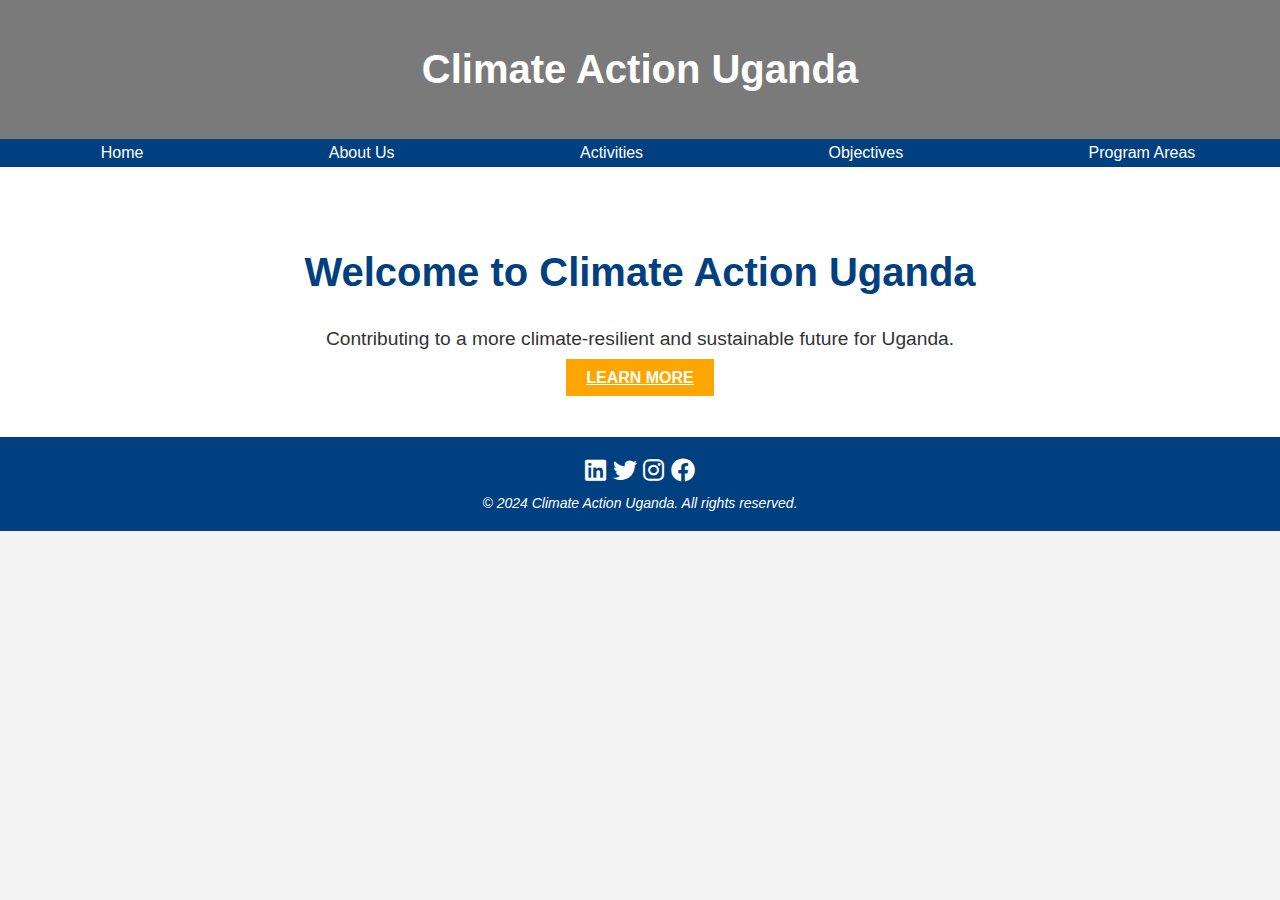
==== index.html @ cd515882 "toogle button removed from indext file" ====
<!DOCTYPE html>
<html lang="en">

<head>
    <meta charset="UTF-8">
    <meta name="viewport" content="width=device-width, initial-scale=1.0">
    <title>Climate Action Uganda</title>
    <link href="vendor/bootstrap/css/bootstrap.min.css" rel="stylesheet">
    <link rel="stylesheet" href="css/styles.css">
    <link rel="stylesheet" href="https://cdnjs.cloudflare.com/ajax/libs/font-awesome/6.0.0-beta3/css/all.min.css">
</head>

<body>
    <header>
        <div class="container">
            <h1 class="mb-0">Climate Action Uganda</h1>
        </div>
    </header>
    <nav class="navbar navbar-expand-lg navbar-dark">
        <div class="container">

            <div class="collapse navbar-collapse" id="navbarNav">
                <ul class="navbar-nav ml-auto footer-nav">
                    <li class="nav-item">
                        <a class="nav-link" href="index.html">Home</a>
                    </li>
                    <li class="nav-item">
                        <a class="nav-link" href="about.html">About Us</a>
                    </li>
                    <li class="nav-item">
                        <a class="nav-link" href="activities.html">Activities</a>
                    </li>
                    <li class="nav-item">
                        <a class="nav-link" href="objectives.html">Objectives</a>
                    </li>
                    <li class="nav-item">
                        <a class="nav-link" href="program-areas.html">Program Areas</a>
                    </li>
                </ul>
            </div>
        </div>
    </nav>
    <main class="main-content">
        <div class="container text-center">
            <h2>Welcome to Climate Action Uganda</h2>
            <p>Contributing to a more climate-resilient and sustainable future for Uganda.</p>
            <a href="about.html" class="btn btn-lg btn-orange">Learn More</a>
        </div>
    </main>
    <footer>
        <div class="container">
            <div class="social-icons">
                <a href="https://www.linkedin.com" target="_blank" class="text-white mr-3">
                    <i class="fab fa-linkedin"></i>
                </a>
                <a href="https://www.twitter.com" target="_blank" class="text-white mr-3">
                    <i class="fab fa-twitter"></i>
                </a>
                <a href="https://www.instagram.com" target="_blank" class="text-white mr-3">
                    <i class="fab fa-instagram"></i>
                </a>
                <a href="https://www.facebook.com" target="_blank" class="text-white">
                    <i class="fab fa-facebook"></i>
                </a>
            </div>
            <p>© 2024 Climate Action Uganda. All rights reserved.</p>
        </div>
    </footer>
    <script src="vendor/jquery/jquery.min.js"></script>
    <script src="vendor/bootstrap/js/bootstrap.bundle.min.js"></script>
    <script src="js/scripts.js"></script>
</body>

</html>
---- css/styles.css ----
body {
    margin: 0;
    padding: 0;
    box-sizing: border-box;
    font-family: Arial, sans-serif;
    background-color: #f4f4f4; /* Light grey background for better contrast */
}

header {
    position: relative;
    background: url('../images/Climate Change Uganda2.png') no-repeat center center/cover;
    color: white;
    padding: 20px 0;
    text-align: center;
    background-size: cover; /* Ensure the image covers the header area */
    background-position: center; /* Center the image */
}

header::before {
    content: '';
    position: absolute;
    top: 0;
    left: 0;
    width: 100%;
    height: 100%;
    background: rgba(0, 0, 0, 0.5); /* Dark overlay for better text readability */
    z-index: 1;
}

header h1 {
    position: relative;
    z-index: 2;
    font-size: 2.5rem;
    color: #fff;
}

.navbar {
    background-color: #004080; /* Dark blue background */
}

.navbar-toggler {
    margin-left: auto; /* Push the toggler to the right on smaller screens */
}

.navbar-collapse {
    flex-grow: 0; /* Prevent the collapse from taking up more space than needed */
}

.navbar-nav {
    display: flex;
    align-items: center;
    flex-direction: row; /* Ensure items are aligned in a row */
}

.navbar-nav .nav-item {
    margin-left: 1rem; /* Adjust margin for spacing between items */
}

.navbar-nav .nav-link {
    color: white !important;
    font-size: 1rem; /* Increased font size for better readability */
    font-weight: 400; /* Regular weight */
}

.navbar-nav .nav-link:hover {
    color: #00BFFF !important; /* Lighter blue for hover */
}

.main-content {
    background-color: white; /* Light background for contrast */
    padding: 50px 0;
    text-align: center;
    color: #333; /* Dark grey text */
}

.main-content h2 {
    font-size: 2.5rem;
    font-weight: bold;
    color: #004080; /* Dark blue heading */
}

.main-content p {
    font-size: 1.2rem;
    color: #333; /* Dark grey text */
}

.btn-orange {
    background-color: #FFA500;
    color: white;
    border: none;
    padding: 10px 20px;
    text-transform: uppercase;
    font-weight: bold;
}

footer {
    background-color: #004080; /* Dark blue */
    color: white;
    text-align: center;
    padding: 20px 0;
    font-family: Arial, sans-serif; /* Ensure consistent font family */
}

.social-icons {
    margin-bottom: 10px;
}

.social-icons a {
    font-size: 24px;
    color: white;
    text-decoration: none;
}

.social-icons a:hover {
    color: #00BFFF; /* Lighter blue for hover */
}

footer p {
    margin: 0;
    padding: 0;
    font-size: 0.875rem; /* Smaller font size */
    font-weight: 400; /* Regular weight */
    color: white;
    font-style: italic; /* Cursive style */
}

.footer-nav {
    list-style: none;
    padding: 0;
    margin: 0;
    display: flex;
    justify-content: space-around;
    flex-wrap: wrap;
}

.footer-nav li {
    margin: 5px 0;
}

.footer-nav a {
    color: white;
    text-decoration: none;
    font-size: 1rem;
}

.footer-nav a:hover {
    color: #00BFFF; /* Lighter blue */
}
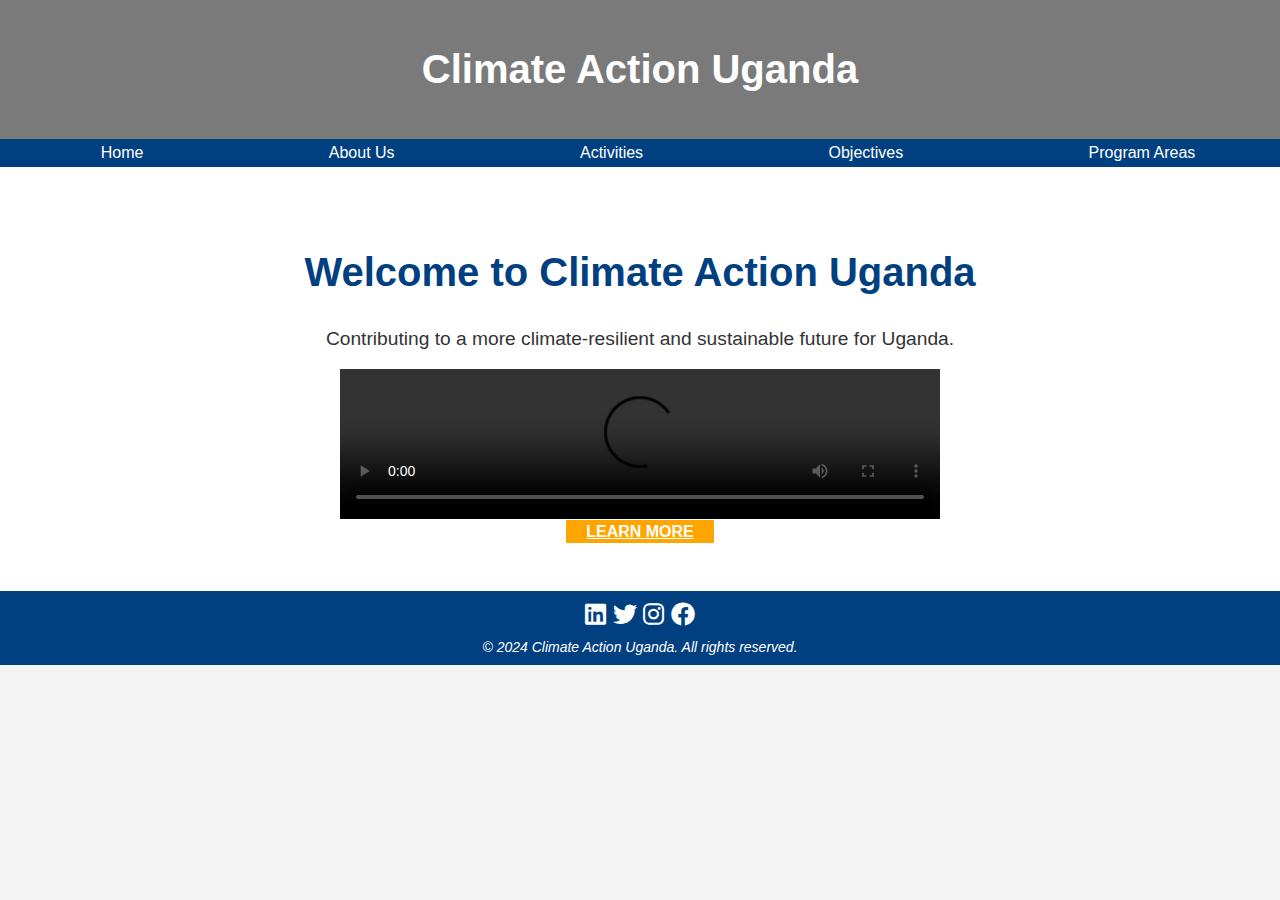
==== commit d5458140: "un intro video added to index page" ====
--- a/index.html
+++ b/index.html
@@ -18,7 +18,6 @@
     </header>
     <nav class="navbar navbar-expand-lg navbar-dark">
         <div class="container">
-
             <div class="collapse navbar-collapse" id="navbarNav">
                 <ul class="navbar-nav ml-auto footer-nav">
                     <li class="nav-item">
@@ -44,7 +43,13 @@
         <div class="container text-center">
             <h2>Welcome to Climate Action Uganda</h2>
             <p>Contributing to a more climate-resilient and sustainable future for Uganda.</p>
-            <a href="about.html" class="btn btn-lg btn-orange">Learn More</a>
+            <div class="video-container">
+                <video width="600" controls>
+                    <source src="https://www.un.org/sites/un2.un.org/files/2021/04/climate_hero_2021.mp4" type="video/mp4">
+                    Your browser does not support the video tag.
+                </video>
+            </div>
+            <a href="https://www.un.org/en/climatechange/what-is-climate-change" class="btn btn-lg btn-orange">Learn More</a>
         </div>
     </main>
     <footer>
--- a/css/styles.css
+++ b/css/styles.css
@@ -84,11 +84,101 @@
     color: #333; /* Dark grey text */
 }
 
+.horizontal-sections {
+    display: flex;
+    justify-content: space-around;
+    margin: 20px 0;
+}
+
+.horizontal-sections h3 {
+    color: #004080; /* Dark blue heading */
+    font-size: 1.8rem;
+    margin: 0 10px;
+    padding: 10px;
+    cursor: pointer;
+    border: 1px solid transparent;
+    border-radius: 5px;
+    transition: border-color 0.3s;
+}
+
+.horizontal-sections h3:hover {
+    border-color: #004080; /* Dark blue border on hover */
+}
+
+.section-content {
+    display: none;
+    text-align: left;
+    margin-top: 10px;
+}
+
+.horizontal-sections h3:hover + .section-content {
+    display: block;
+}
+
+.about-content {
+    margin-top: 20px;
+}
+
+.about-content p {
+    font-size: 1.1rem;
+    color: #333; /* Dark grey text */
+}
+
+.about-content ul {
+    list-style-type: none; /* Remove default list style */
+    padding-left: 0;
+    display: flex;
+    flex-wrap: wrap; /* Allow items to wrap to the next line */
+    gap: 20px; /* Space between items */
+    justify-content: center; /* Center items */
+}
+
+.about-content ul li {
+    margin: 20px 0;
+    font-size: 1.1rem;
+    padding: 20px;
+    position: relative;
+    background-size: cover;
+    background-position: center;
+    border-radius: 8px;
+    width: 200px; /* Fixed width for square shape */
+    height: 200px; /* Fixed height for square shape */
+}
+
+/* Background image classes for each principle */
+.background1 {
+    background-image: url('../images/climate_justice.jpg'); /* Image for Climate justice and equity */
+}
+
+.background2 {
+    background-image: url('../images/communityled.jpg'); /* Image for Community-led development */
+}
+
+.background3 {
+    background-image: url('../images/sustainable_practices.jpg'); /* Image for Sustainable and inclusive practices */
+}
+
+.background4 {
+    background-image: url('../images/inovation_learning.jpg'); /* Image for Innovation and learning */
+}
+
+.background5 {
+    background-image: url('../images/collaboration_partnerships.jpg'); /* Image for Collaboration and partnerships */
+}
+
+.background6 {
+    background-image: url('../images/integrity_accountability.jpg'); /* Image for Integrity and accountability */
+}
+
+.background7 {
+    background-image: url('../images/human_rights_dignity.jpg'); /* Image for Respect for human rights and dignity */
+}
+
 .btn-orange {
     background-color: #FFA500;
     color: white;
     border: none;
-    padding: 10px 20px;
+    padding: 3px 20px;
     text-transform: uppercase;
     font-weight: bold;
 }
@@ -97,7 +187,7 @@
     background-color: #004080; /* Dark blue */
     color: white;
     text-align: center;
-    padding: 20px 0;
+    padding: 10px 0;
     font-family: Arial, sans-serif; /* Ensure consistent font family */
 }
 
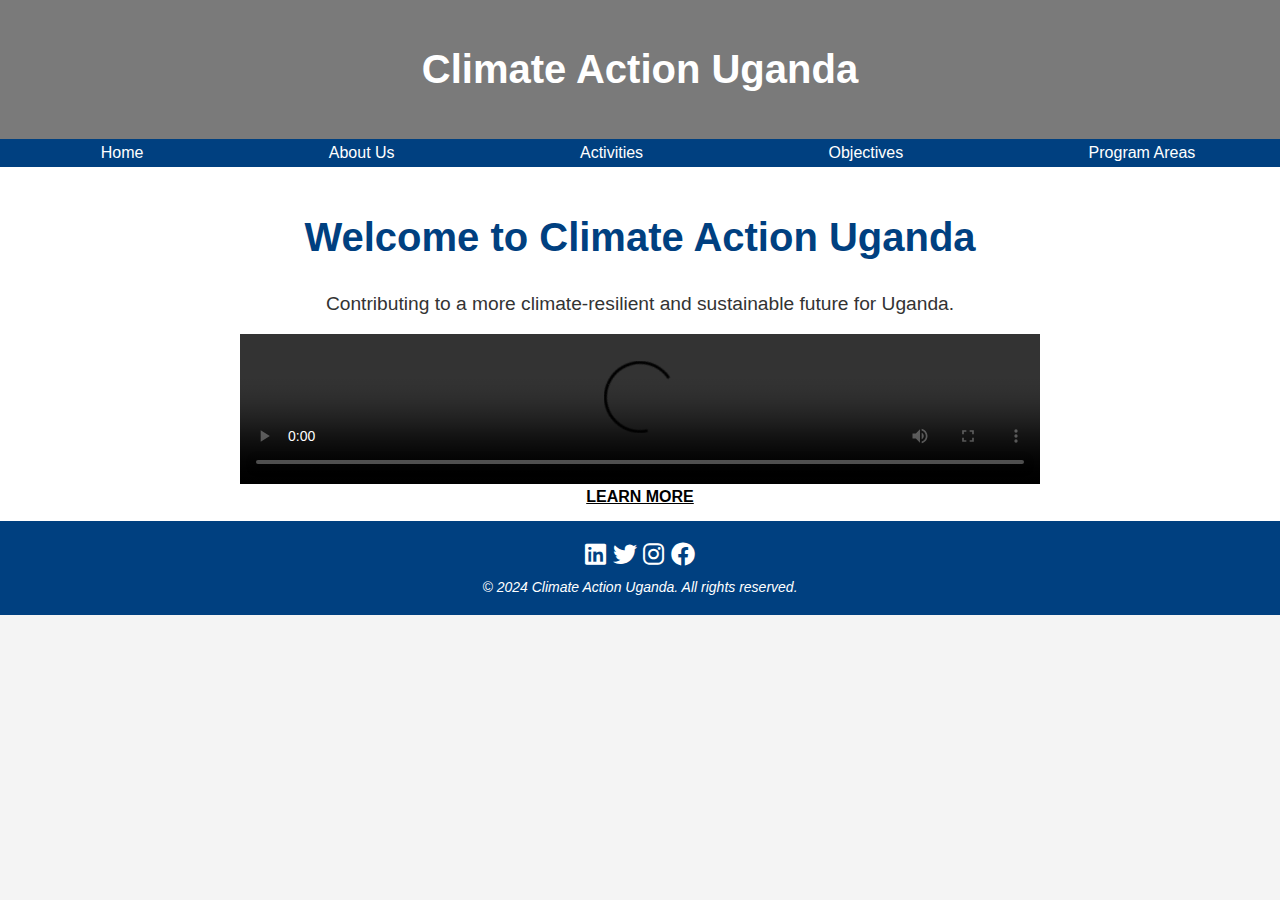
==== commit 19ed63ac: "sub-navbar pages added to activities with hiding of main content" ====
--- a/index.html
+++ b/index.html
@@ -44,7 +44,7 @@
             <h2>Welcome to Climate Action Uganda</h2>
             <p>Contributing to a more climate-resilient and sustainable future for Uganda.</p>
             <div class="video-container">
-                <video width="600" controls>
+                <video width="800" controls>
                     <source src="https://www.un.org/sites/un2.un.org/files/2021/04/climate_hero_2021.mp4" type="video/mp4">
                     Your browser does not support the video tag.
                 </video>
--- a/css/styles.css
+++ b/css/styles.css
@@ -66,9 +66,36 @@
     color: #00BFFF !important; /* Lighter blue for hover */
 }
 
+.sub-navbar {
+    background-color: #333; /* Dark grey background */
+    padding: 10px 0;
+}
+
+.sub-nav {
+    list-style: none;
+    padding: 0;
+    margin: 0;
+    display: flex;
+    justify-content: center;
+}
+
+.sub-nav li {
+    margin: 0 10px;
+}
+
+.sub-nav a {
+    color: white;
+    text-decoration: none;
+    font-size: 1rem;
+}
+
+.sub-nav a:hover {
+    color: #00BFFF; /* Lighter blue for hover */
+}
+
 .main-content {
     background-color: white; /* Light background for contrast */
-    padding: 50px 0;
+    padding: 15px 0;
     text-align: center;
     color: #333; /* Dark grey text */
 }
@@ -84,101 +111,30 @@
     color: #333; /* Dark grey text */
 }
 
-.horizontal-sections {
-    display: flex;
-    justify-content: space-around;
-    margin: 20px 0;
+.image-container {
+    text-align: center; /* Center the image container */
 }
 
-.horizontal-sections h3 {
-    color: #004080; /* Dark blue heading */
-    font-size: 1.8rem;
-    margin: 0 10px;
-    padding: 10px;
-    cursor: pointer;
-    border: 1px solid transparent;
-    border-radius: 5px;
-    transition: border-color 0.3s;
-}
-
-.horizontal-sections h3:hover {
-    border-color: #004080; /* Dark blue border on hover */
+.activities_main_image {
+    max-width: 100%;
+    height: auto;
+    margin: 20px 0; /* Add some margin for spacing */
 }
 
 .section-content {
     display: none;
     text-align: left;
     margin-top: 10px;
-}
-
-.horizontal-sections h3:hover + .section-content {
-    display: block;
-}
-
-.about-content {
-    margin-top: 20px;
-}
-
-.about-content p {
-    font-size: 1.1rem;
-    color: #333; /* Dark grey text */
-}
-
-.about-content ul {
-    list-style-type: none; /* Remove default list style */
-    padding-left: 0;
-    display: flex;
-    flex-wrap: wrap; /* Allow items to wrap to the next line */
-    gap: 20px; /* Space between items */
-    justify-content: center; /* Center items */
-}
-
-.about-content ul li {
-    margin: 20px 0;
-    font-size: 1.1rem;
-    padding: 20px;
-    position: relative;
-    background-size: cover;
-    background-position: center;
-    border-radius: 8px;
-    width: 200px; /* Fixed width for square shape */
-    height: 200px; /* Fixed height for square shape */
-}
-
-/* Background image classes for each principle */
-.background1 {
-    background-image: url('../images/climate_justice.jpg'); /* Image for Climate justice and equity */
-}
-
-.background2 {
-    background-image: url('../images/communityled.jpg'); /* Image for Community-led development */
-}
-
-.background3 {
-    background-image: url('../images/sustainable_practices.jpg'); /* Image for Sustainable and inclusive practices */
-}
-
-.background4 {
-    background-image: url('../images/inovation_learning.jpg'); /* Image for Innovation and learning */
-}
-
-.background5 {
-    background-image: url('../images/collaboration_partnerships.jpg'); /* Image for Collaboration and partnerships */
-}
-
-.background6 {
-    background-image: url('../images/integrity_accountability.jpg'); /* Image for Integrity and accountability */
-}
-
-.background7 {
-    background-image: url('../images/human_rights_dignity.jpg'); /* Image for Respect for human rights and dignity */
+    border: 1px solid #004080; /* Border around the paragraph */
+    padding: 15px;
+    border-radius: 5px;
+    background-color: #f9f9f9; /* Light background for the paragraph */
 }
 
 .btn-orange {
-    background-color: #FFA500;
-    color: white;
+    color: black;
     border: none;
-    padding: 3px 20px;
+    padding: 0px 20px;
     text-transform: uppercase;
     font-weight: bold;
 }
@@ -187,7 +143,7 @@
     background-color: #004080; /* Dark blue */
     color: white;
     text-align: center;
-    padding: 10px 0;
+    padding: 20px 0;
     font-family: Arial, sans-serif; /* Ensure consistent font family */
 }
 
@@ -235,4 +191,9 @@
 
 .footer-nav a:hover {
     color: #00BFFF; /* Lighter blue */
+}
+.activities_main_image {
+    max-width: 100%;
+    height: auto;
+    margin: 20px 0; /* Add some margin for spacing */
 }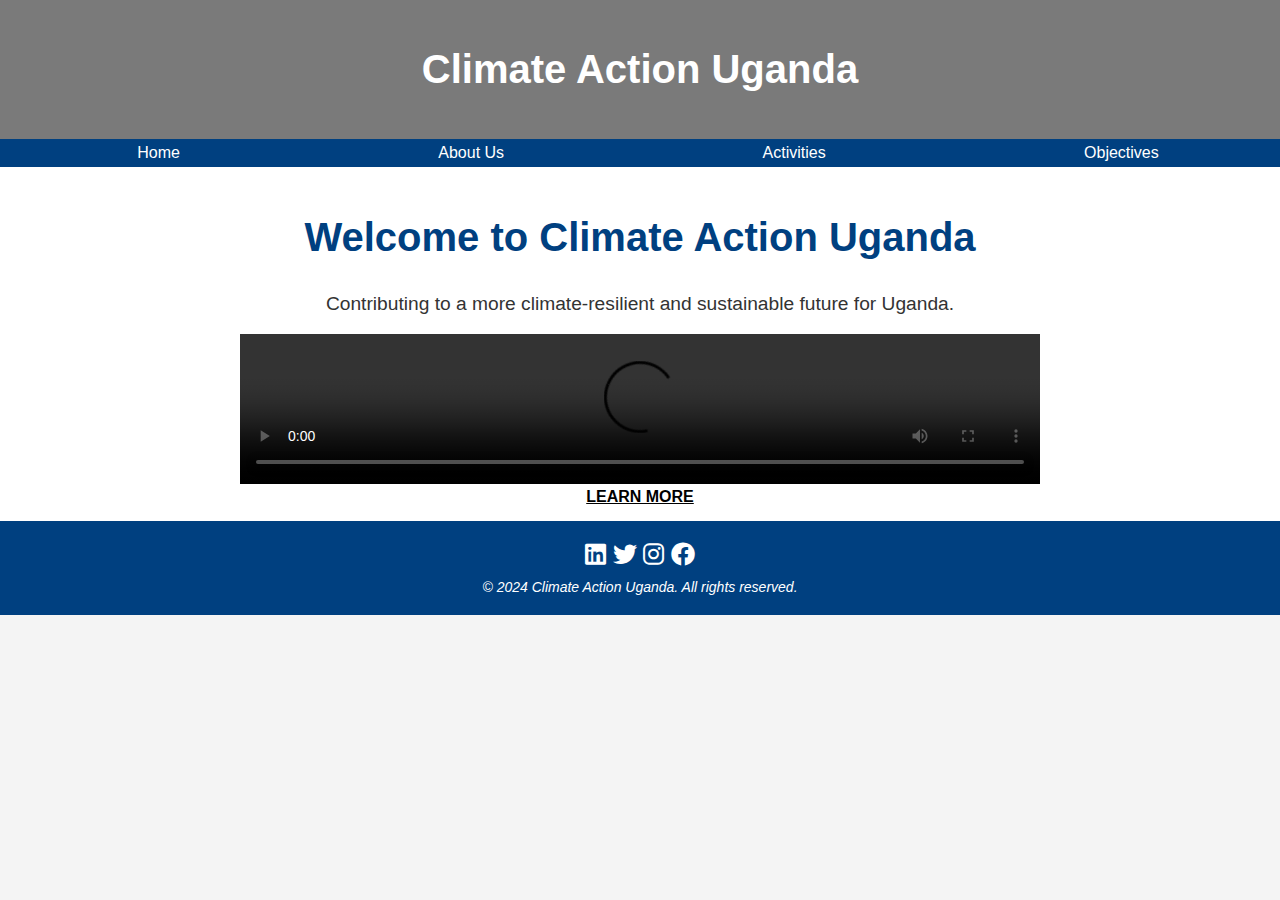
==== commit f9914b79: "programm areas removed from all pages" ====
--- a/index.html
+++ b/index.html
@@ -31,9 +31,6 @@
                     </li>
                     <li class="nav-item">
                         <a class="nav-link" href="objectives.html">Objectives</a>
-                    </li>
-                    <li class="nav-item">
-                        <a class="nav-link" href="program-areas.html">Program Areas</a>
                     </li>
                 </ul>
             </div>
--- a/css/styles.css
+++ b/css/styles.css
@@ -111,8 +111,62 @@
     color: #333; /* Dark grey text */
 }
 
-.image-container {
-    text-align: center; /* Center the image container */
+.about-content {
+    text-align: left;
+    margin-top: 20px;
+}
+
+.about-content h3 {
+    color: #004080; /* Dark blue heading */
+    font-size: 1.8rem;
+    margin-top: 20px;
+}
+
+.about-content p {
+    font-size: 1.1rem;
+    color: #333; /* Dark grey text */
+}
+
+.about-content ul {
+    list-style-type: none; /* Remove default list style */
+    padding-left: 0;
+    display: flex;
+    flex-wrap: wrap; /* Allow items to wrap to the next line */
+    gap: 20px; /* Space between items */
+    justify-content: center; /* Center items */
+}
+
+.about-content ul li {
+    margin: 20px 0;
+    font-size: 1.1rem;
+    padding: 20px;
+    position: relative;
+    background-size: cover;
+    background-position: center;
+    border-radius: 8px;
+    width: 200px; /* Fixed width for square shape */
+    height: 200px; /* Fixed height for square shape */
+}
+
+/* Background image classes for each principle */
+.background1 {
+    background-image: url('../images/climate_justice.jpg'); /* Image for Climate justice and equity */
+}
+
+.background2 {
+    background-image: url('../images/communityled.jpg'); /* Image for Community-led development */
+}
+
+.background3 {
+    background-image: url('../images/sustainable_practices.jpg'); /* Image for Sustainable and inclusive practices */
+}
+
+.background4 {
+    background-image: url('../images/inovation_learning.jpg'); /* Image for Innovation and learning */
+}
+
+.background5 {
+    background-image: url('../images/collaboration_partnerships.jpg'); /* Image for Collaboration and partnerships */
 }
 
 .activities_main_image {
@@ -134,7 +188,7 @@
 .btn-orange {
     color: black;
     border: none;
-    padding: 0px 20px;
+    padding: 10px 20px;
     text-transform: uppercase;
     font-weight: bold;
 }
@@ -196,4 +250,47 @@
     max-width: 100%;
     height: auto;
     margin: 20px 0; /* Add some margin for spacing */
+}
+
+.section-content {
+    display: none;
+    text-align: left;
+    margin-top: 10px;
+    padding: 20px;
+    border: 1px solid #004080;
+    border-radius: 5px;
+    background-color: #f9f9f9;
+    max-width: 900px;
+    margin-left: auto;
+    margin-right: auto;
+}
+
+.section-content h3 {
+    margin-bottom: 20px;
+    color: #004080;
+    font-size: 1.8rem;
+}
+
+.section-content p {
+    margin-bottom: 15px;
+    line-height: 1.6;
+    color: #333;
+}
+
+.section-content ul {
+    padding-left: 20px;
+    list-style-type: disc;
+}
+
+.section-content ul li {
+    margin-bottom: 10px;
+}
+
+.section-content ul li a {
+    color: #004080;
+    text-decoration: none;
+}
+
+.section-content ul li a:hover {
+    text-decoration: underline;
 }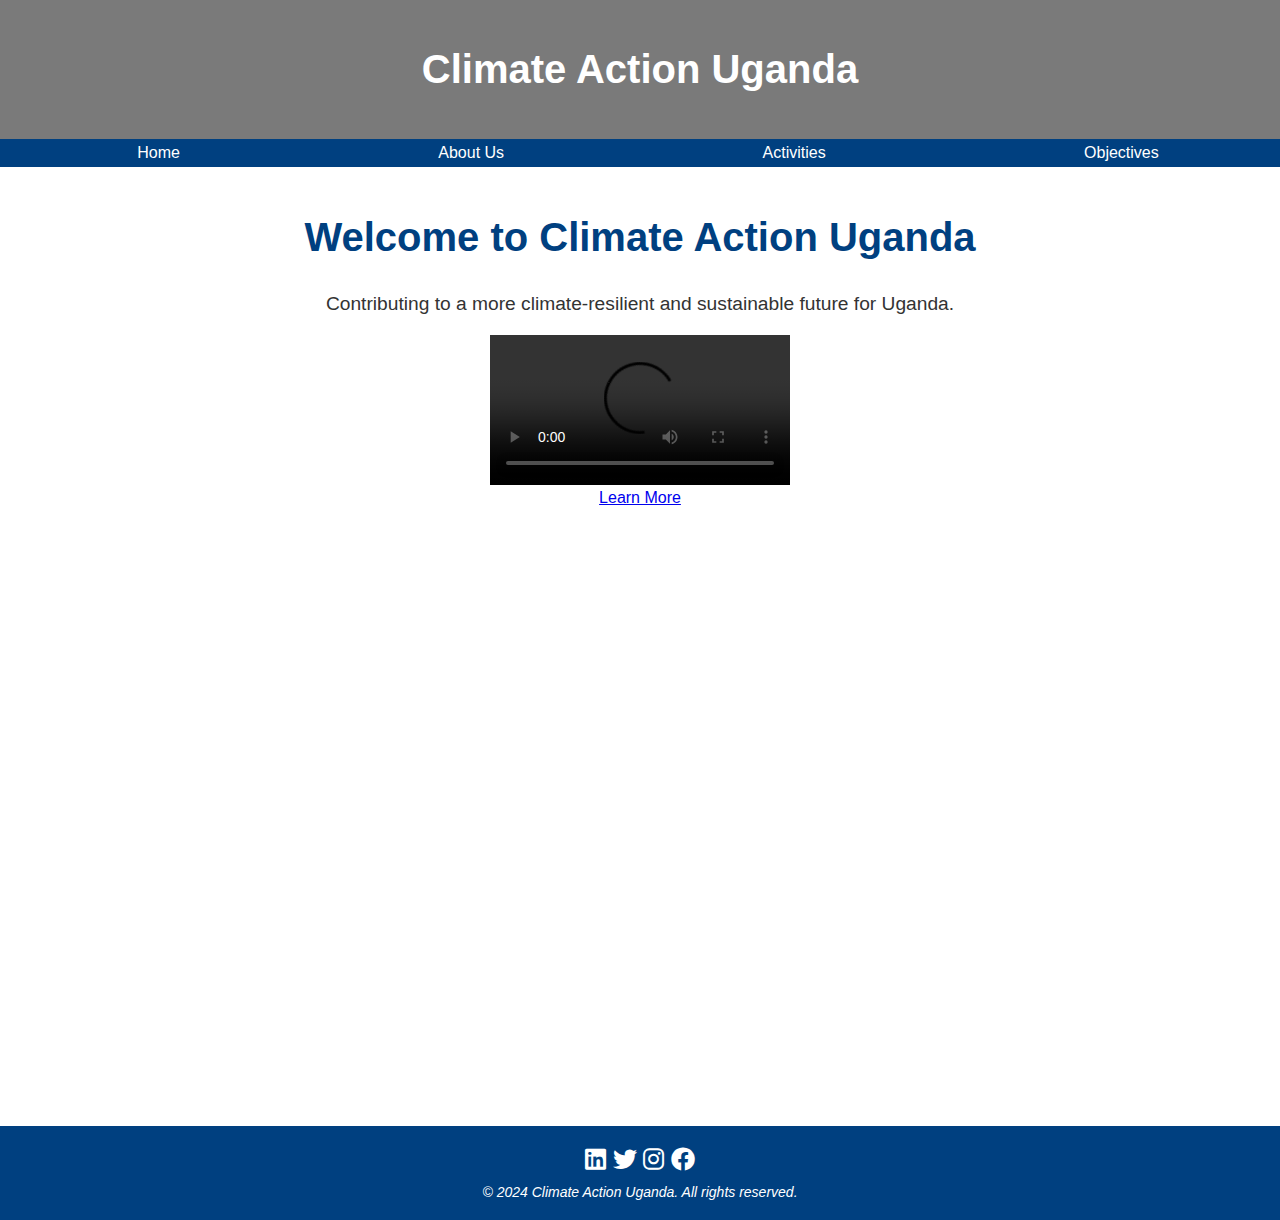
==== commit d78a35c5: "interactive map added to home page" ====
--- a/index.html
+++ b/index.html
@@ -8,6 +8,18 @@
     <link href="vendor/bootstrap/css/bootstrap.min.css" rel="stylesheet">
     <link rel="stylesheet" href="css/styles.css">
     <link rel="stylesheet" href="https://cdnjs.cloudflare.com/ajax/libs/font-awesome/6.0.0-beta3/css/all.min.css">
+    <style>
+        .video-section {
+            display: flex;
+            justify-content: center;
+            margin-top: 20px;
+        }
+
+        .video-container {
+            max-width: 60%;
+            margin: 0 auto;
+        }
+    </style>
 </head>
 
 <body>
@@ -40,14 +52,25 @@
         <div class="container text-center">
             <h2>Welcome to Climate Action Uganda</h2>
             <p>Contributing to a more climate-resilient and sustainable future for Uganda.</p>
-            <div class="video-container">
-                <video width="800" controls>
-                    <source src="https://www.un.org/sites/un2.un.org/files/2021/04/climate_hero_2021.mp4" type="video/mp4">
-                    Your browser does not support the video tag.
-                </video>
+
+            <!-- Video section centered on the page -->
+            <div class="video-section">
+                <div class="video-container">
+                    <video width="100%" controls>
+                        <source src="https://www.un.org/sites/un2.un.org/files/2021/04/climate_hero_2021.mp4"
+                            type="video/mp4">
+                        Your browser does not support the video tag.
+                    </video>
+                </div>
             </div>
-            <a href="https://www.un.org/en/climatechange/what-is-climate-change" class="btn btn-lg btn-orange">Learn More</a>
+
+            <a href="https://www.un.org/en/climatechange/what-is-climate-change" class="btn btn-lg btn-orange">Learn
+                More</a>
         </div>
+
+        <!-- Add temperature visualization here -->
+        <iframe src="https://ourworldindata.org/grapher/monthly-temperature-anomalies?tab=map" loading="lazy"
+            style="width: 100%; height: 600px; border: 0px none;" allow="web-share; clipboard-write"></iframe>
     </main>
     <footer>
         <div class="container">
@@ -55,13 +78,13 @@
                 <a href="https://www.linkedin.com" target="_blank" class="text-white mr-3">
                     <i class="fab fa-linkedin"></i>
                 </a>
-                <a href="https://www.twitter.com" target="_blank" class="text-white mr-3">
+                <a href="http://twitter.com/globalgiving" target="_blank" class="text-white mr-3">
                     <i class="fab fa-twitter"></i>
                 </a>
                 <a href="https://www.instagram.com" target="_blank" class="text-white mr-3">
                     <i class="fab fa-instagram"></i>
                 </a>
-                <a href="https://www.facebook.com" target="_blank" class="text-white">
+                <a href="https://www.facebook.com/share_channel/?link=https%3A%2F%2Fplatformfortheneedy.org%2F&app_id=966242223397117&source_surface=external_reshare&display&hashtag" target="_blank" class="text-white">
                     <i class="fab fa-facebook"></i>
                 </a>
             </div>
--- a/css/styles.css
+++ b/css/styles.css
@@ -1,3 +1,4 @@
+/* General body and layout styling */
 body {
     margin: 0;
     padding: 0;
@@ -6,6 +7,7 @@
     background-color: #f4f4f4; /* Light grey background for better contrast */
 }
 
+/* Header styling with background image and overlay */
 header {
     position: relative;
     background: url('../images/Climate Change Uganda2.png') no-repeat center center/cover;
@@ -34,6 +36,7 @@
     color: #fff;
 }
 
+/* Navbar styling */
 .navbar {
     background-color: #004080; /* Dark blue background */
 }
@@ -66,6 +69,7 @@
     color: #00BFFF !important; /* Lighter blue for hover */
 }
 
+/* Sub-navbar styling */
 .sub-navbar {
     background-color: #333; /* Dark grey background */
     padding: 10px 0;
@@ -93,6 +97,7 @@
     color: #00BFFF; /* Lighter blue for hover */
 }
 
+/* Main content and headings styling */
 .main-content {
     background-color: white; /* Light background for contrast */
     padding: 15px 0;
@@ -111,88 +116,56 @@
     color: #333; /* Dark grey text */
 }
 
-.about-content {
-    text-align: left;
+/* Styling for section containing content side by side */
+.section-container {
+    display: flex;
+    flex-wrap: wrap;
+    gap: 20px; /* Space between columns */
     margin-top: 20px;
 }
 
-.about-content h3 {
+.section-column {
+    flex: 1; /* Each column takes equal space */
+    padding: 20px;
+    background-color: #f9f9f9; /* Light background color for contrast */
+    border: 1px solid #004080; /* Border for better separation */
+    border-radius: 8px;
+    min-width: 300px; /* Minimum width to ensure content doesn't squeeze too much */
+}
+
+.section-column h4 {
     color: #004080; /* Dark blue heading */
-    font-size: 1.8rem;
-    margin-top: 20px;
-}
-
-.about-content p {
+    font-size: 1.6rem;
+    margin-bottom: 10px;
+}
+
+.section-column p {
+    color: #333;
     font-size: 1.1rem;
-    color: #333; /* Dark grey text */
-}
-
-.about-content ul {
-    list-style-type: none; /* Remove default list style */
-    padding-left: 0;
-    display: flex;
-    flex-wrap: wrap; /* Allow items to wrap to the next line */
-    gap: 20px; /* Space between items */
-    justify-content: center; /* Center items */
-}
-
-.about-content ul li {
-    margin: 20px 0;
-    font-size: 1.1rem;
-    padding: 20px;
-    position: relative;
-    background-size: cover;
-    background-position: center;
-    border-radius: 8px;
-    width: 200px; /* Fixed width for square shape */
-    height: 200px; /* Fixed height for square shape */
-}
-
-/* Background image classes for each principle */
-.background1 {
-    background-image: url('../images/climate_justice.jpg'); /* Image for Climate justice and equity */
-}
-
-.background2 {
-    background-image: url('../images/communityled.jpg'); /* Image for Community-led development */
-}
-
-.background3 {
-    background-image: url('../images/sustainable_practices.jpg'); /* Image for Sustainable and inclusive practices */
-}
-
-.background4 {
-    background-image: url('../images/inovation_learning.jpg'); /* Image for Innovation and learning */
-}
-
-.background5 {
-    background-image: url('../images/collaboration_partnerships.jpg'); /* Image for Collaboration and partnerships */
-}
-
-.activities_main_image {
-    max-width: 100%;
-    height: auto;
-    margin: 20px 0; /* Add some margin for spacing */
-}
-
-.section-content {
-    display: none;
-    text-align: left;
-    margin-top: 10px;
-    border: 1px solid #004080; /* Border around the paragraph */
-    padding: 15px;
-    border-radius: 5px;
-    background-color: #f9f9f9; /* Light background for the paragraph */
-}
-
-.btn-orange {
-    color: black;
-    border: none;
-    padding: 10px 20px;
-    text-transform: uppercase;
-    font-weight: bold;
-}
-
+    line-height: 1.6;
+}
+
+.section-column h5 {
+    margin-top: 15px;
+    font-size: 1.2rem;
+    color: #004080;
+}
+
+.section-column ul {
+    padding-left: 20px;
+    list-style: disc;
+}
+
+.section-column ul li a {
+    color: #004080;
+    text-decoration: none;
+}
+
+.section-column ul li a:hover {
+    text-decoration: underline;
+}
+
+/* Footer styling */
 footer {
     background-color: #004080; /* Dark blue */
     color: white;
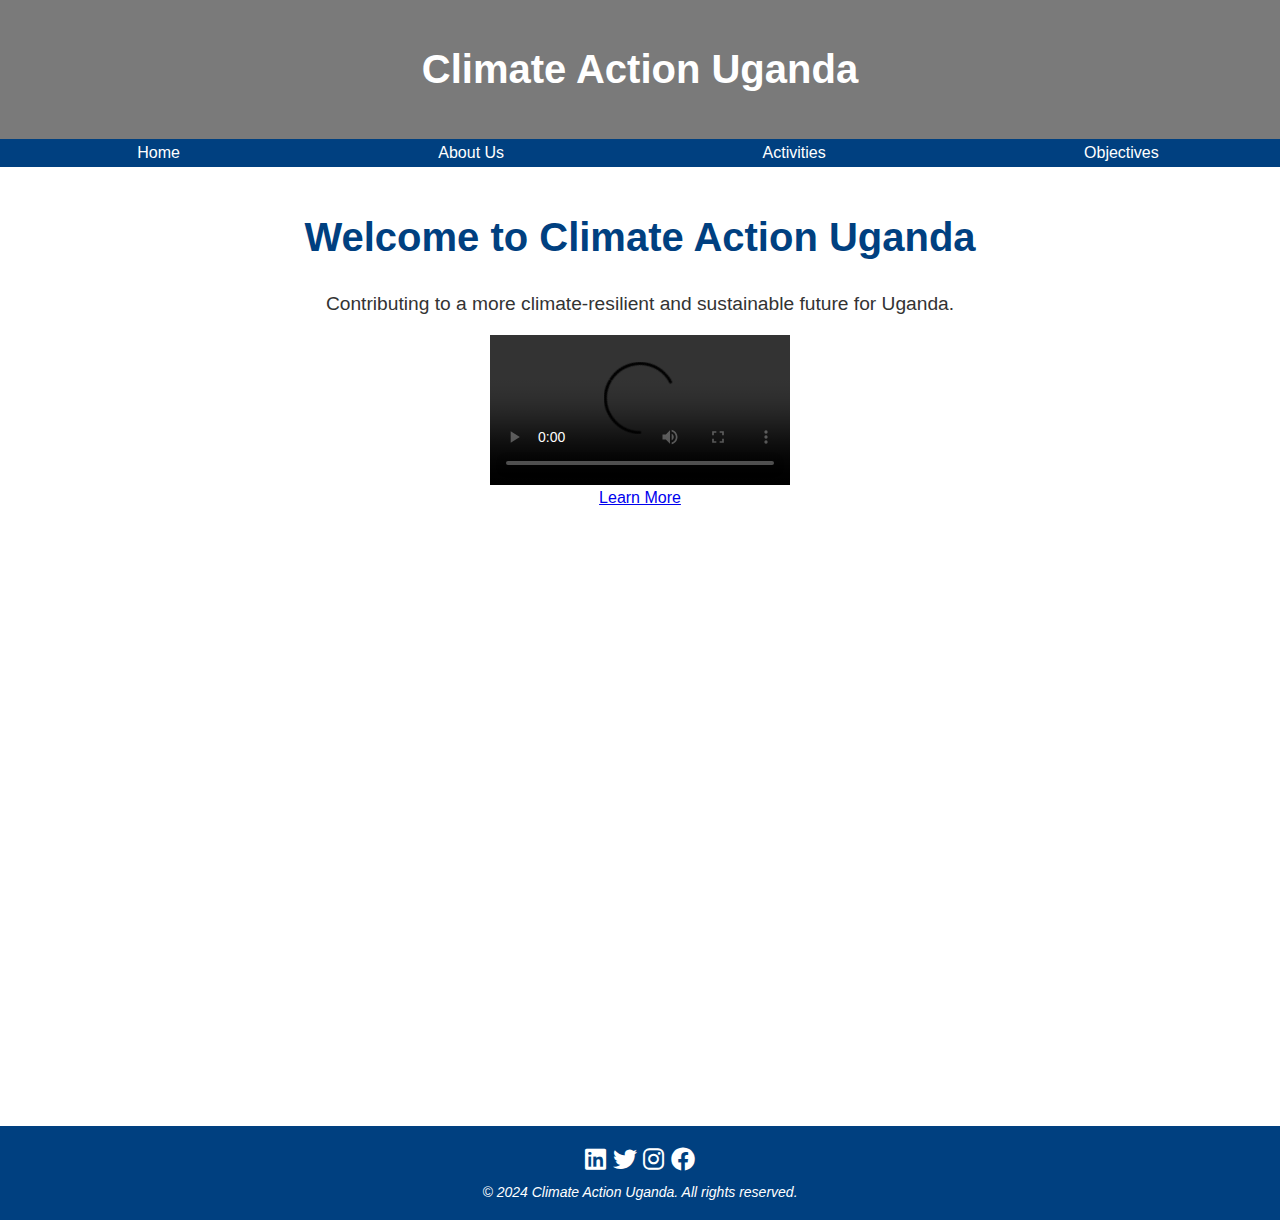
==== commit c7117f0f: "sections fixed" ====
--- a/index.html
+++ b/index.html
@@ -84,7 +84,7 @@
                 <a href="https://www.instagram.com" target="_blank" class="text-white mr-3">
                     <i class="fab fa-instagram"></i>
                 </a>
-                <a href="https://www.facebook.com/share_channel/?link=https%3A%2F%2Fplatformfortheneedy.org%2F&app_id=966242223397117&source_surface=external_reshare&display&hashtag" target="_blank" class="text-white">
+                <a href="https://tinyurl.com/45ubu9pe"  target="_blank" class="text-white">
                     <i class="fab fa-facebook"></i>
                 </a>
             </div>
--- a/css/styles.css
+++ b/css/styles.css
@@ -266,4 +266,70 @@
 
 .section-content ul li a:hover {
     text-decoration: underline;
-}+}
+
+
+/* Sticky Sidebar */
+.sticky-sidebar {
+    position: fixed;
+    top: 100px;
+    left: 20px;
+    width: 200px;
+    background: #f9f9f9;
+    border: 1px solid #ddd;
+    padding: 10px;
+    border-radius: 5px;
+    max-height: 80vh;
+    overflow-y: auto;
+}
+
+.sticky-sidebar ul {
+    list-style: none;
+    padding: 0;
+    margin: 0;
+}
+
+.sticky-sidebar li {
+    margin-bottom: 10px;
+}
+
+.sticky-sidebar a {
+    text-decoration: none;
+    color: #004080;
+}
+
+.sticky-sidebar a:hover {
+    text-decoration: underline;
+}
+
+/* Accordion Styles */
+.accordion-section {
+    margin-bottom: 20px;
+    border: 1px solid #ddd;
+    border-radius: 5px;
+}
+
+.accordion-button {
+    width: 100%;
+    text-align: left;
+    background: #004080;
+    color: white;
+    padding: 10px;
+    font-size: 1.1rem;
+    cursor: pointer;
+    border: none;
+    outline: none;
+    border-top-left-radius: 5px;
+    border-top-right-radius: 5px;
+}
+
+.accordion-content {
+    display: none;
+    padding: 15px;
+    border-top: 1px solid #ddd;
+    background: #f9f9f9;
+}
+
+.accordion-content p {
+    margin-bottom: 10px;
+}
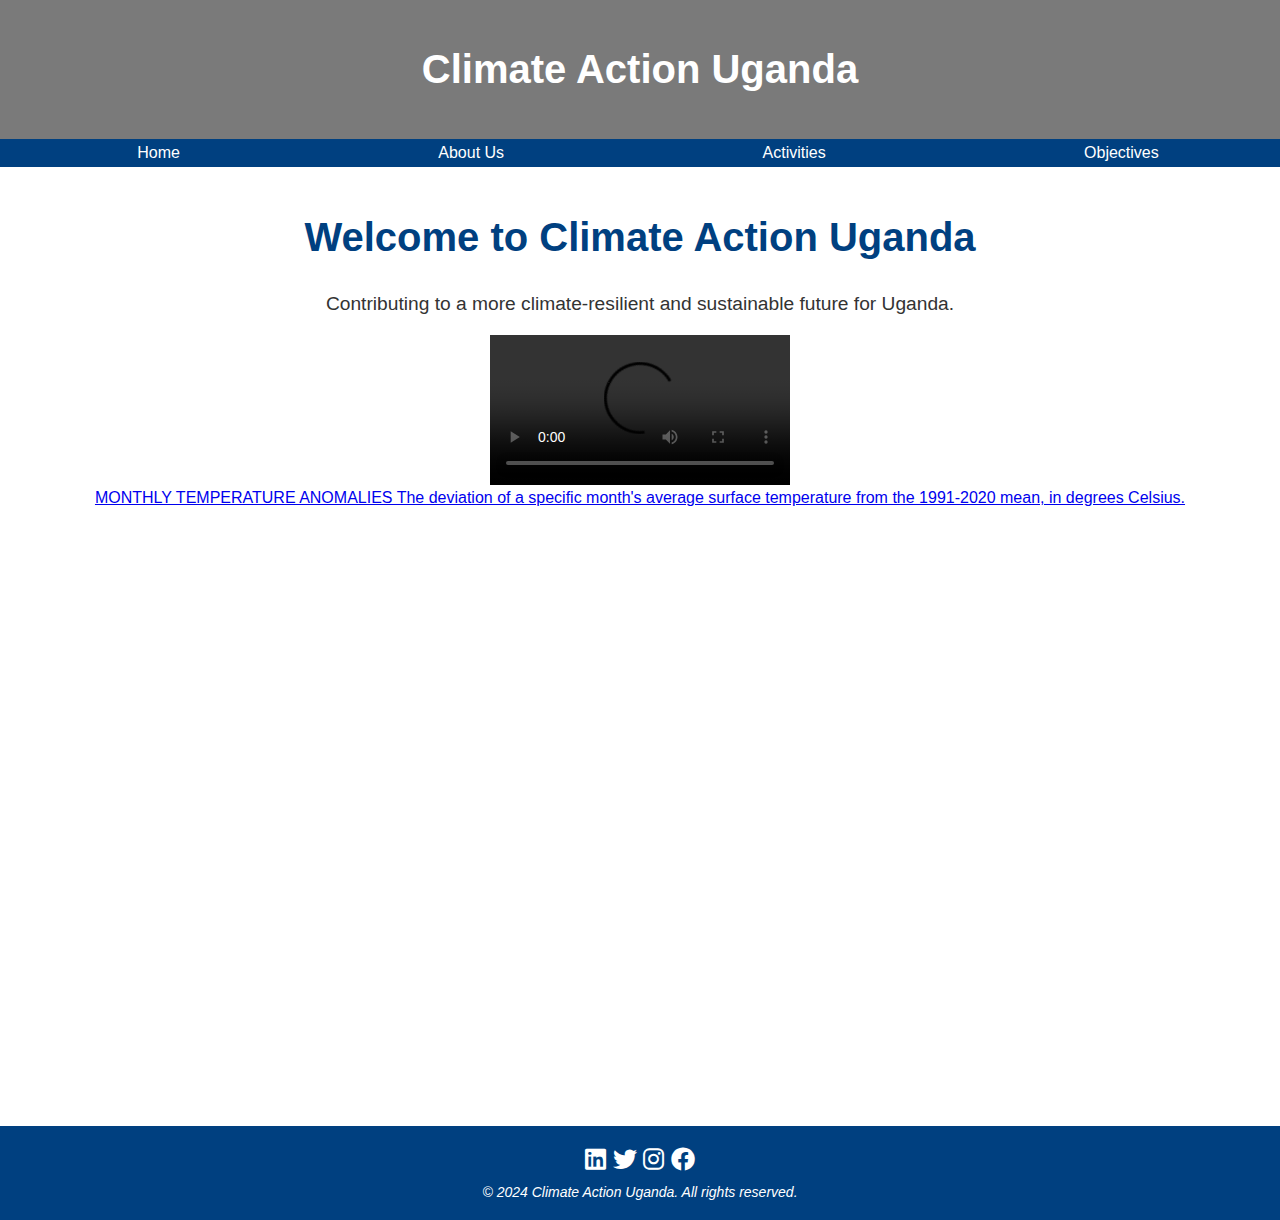
==== commit da05fffa: "learn more removed and description of interactive map added" ====
--- a/index.html
+++ b/index.html
@@ -64,8 +64,9 @@
                 </div>
             </div>
 
-            <a href="https://www.un.org/en/climatechange/what-is-climate-change" class="btn btn-lg btn-orange">Learn
-                More</a>
+            <a href="activities.html" class="btn btn-lg btn-orange">MONTHLY TEMPERATURE ANOMALIES
+                The deviation of a specific month's average surface temperature from the 1991-2020 mean, in degrees
+                Celsius.</a>
         </div>
 
         <!-- Add temperature visualization here -->
@@ -84,7 +85,7 @@
                 <a href="https://www.instagram.com" target="_blank" class="text-white mr-3">
                     <i class="fab fa-instagram"></i>
                 </a>
-                <a href="https://tinyurl.com/45ubu9pe"  target="_blank" class="text-white">
+                <a href="https://tinyurl.com/45ubu9pe" target="_blank" class="text-white">
                     <i class="fab fa-facebook"></i>
                 </a>
             </div>
--- a/css/styles.css
+++ b/css/styles.css
@@ -333,3 +333,4 @@
 .accordion-content p {
     margin-bottom: 10px;
 }
+
